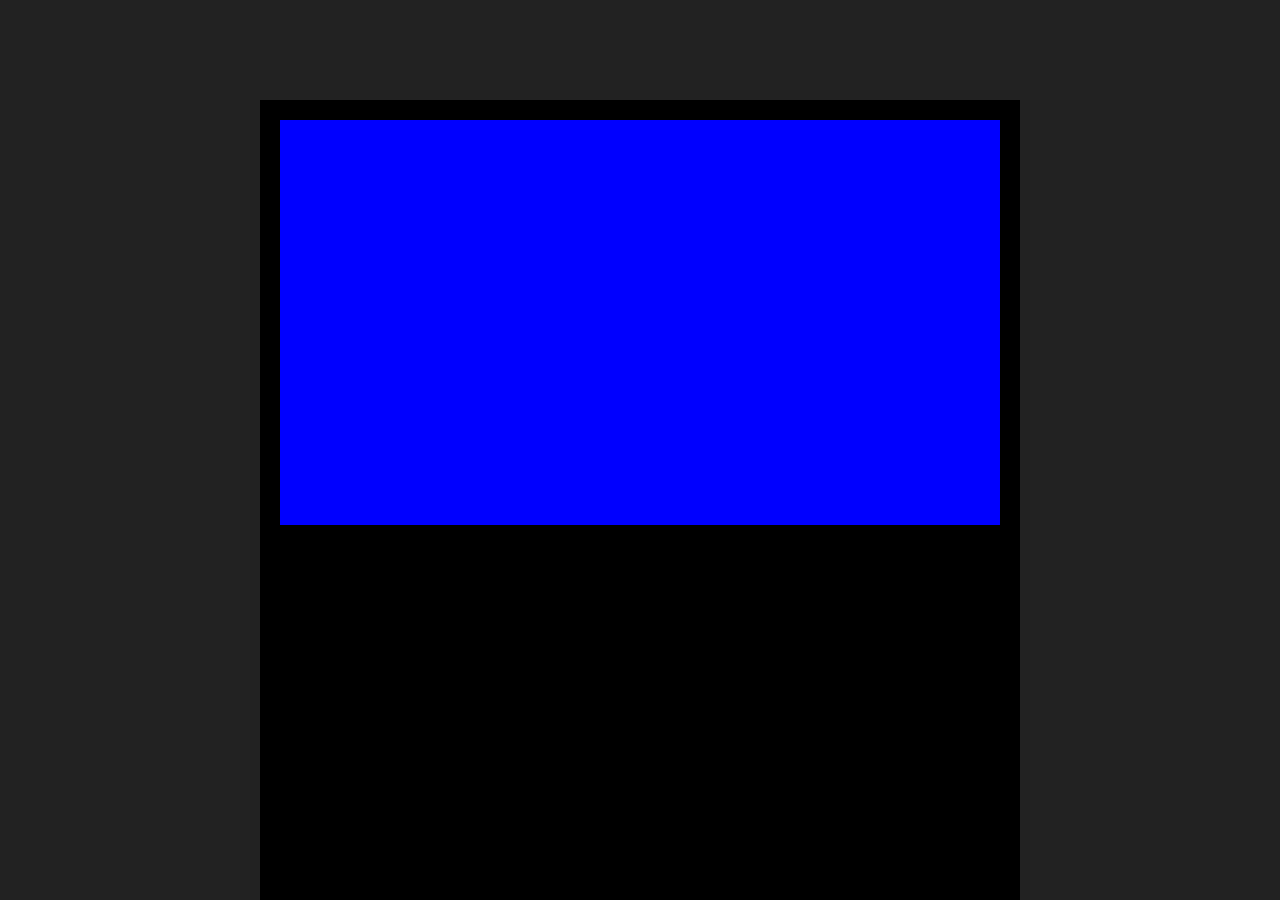
==== index.html @ e8fa6040 "added boiler plate stuff from Pterodactyl Attack engine and built frame page with simple flicker ani" ====
<!doctype html>
<html>
<head>
<meta charset="utf-8">
<style>
body {
	background: #222;
	margin: 0;
	padding: 0;
}
div#container {
	position: fixed;
	margin: 0;
	padding: 0;
	top: 0; bottom: 0; left:0; right:0;
}
canvas#c {
	display: block;
	margin: auto;
	margin-top: 100px;
	border: 20px solid black;
	border-bottom: 600px solid black;
}
</style>
</head>
<body>
<div id='container'>
	<canvas id='c'></canvas>
</div>
<script src="lib/requestAnimationFrame.js"></script>
<script src="src/main.js"></script>
<script src="src/interp.js"></script>
<script src="src/assets.js"></script>
<script src="src/executive.js"></script>
<script src="src/font.js"></script>
<script src="src/path.js"></script>
<script src="src/scene_title.js"></script>
<script src="src/vector.js"></script>
<script src="src/time.js"></script>
<script src="src/audio.js"></script>
<script src="src/timed_script.js"></script>
</body>
</html>
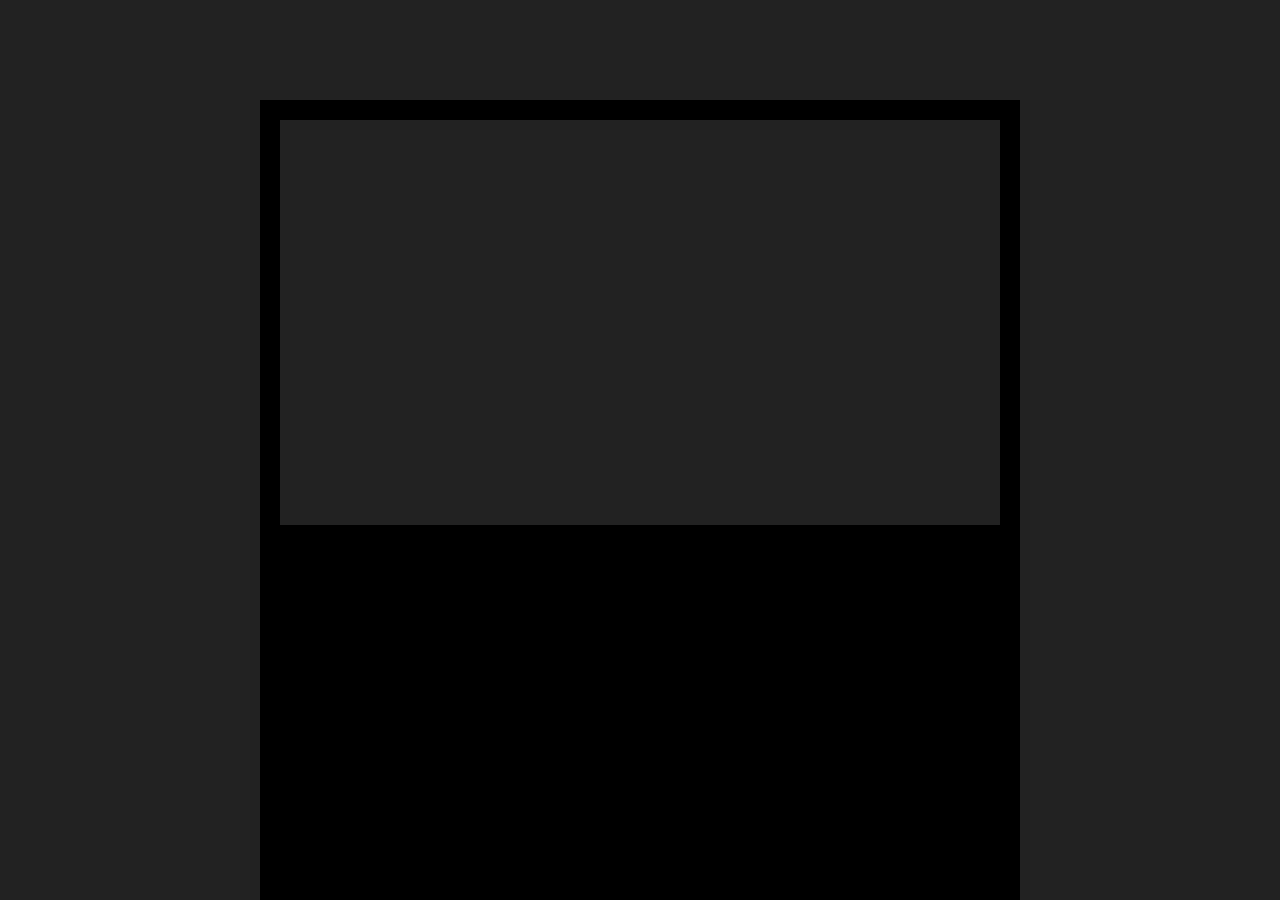
==== commit 9de69a65: "added map editor, no saving yet" ====
--- a/index.html
+++ b/index.html
@@ -28,7 +28,7 @@
 	<canvas id='c'></canvas>
 </div>
 <script src="lib/requestAnimationFrame.js"></script>
-<script src="src/main.js"></script>
+<script src="src/blind.js"></script>
 <script src="src/interp.js"></script>
 <script src="src/assets.js"></script>
 <script src="src/executive.js"></script>
@@ -39,5 +39,9 @@
 <script src="src/time.js"></script>
 <script src="src/audio.js"></script>
 <script src="src/timed_script.js"></script>
+<script src="src/main.js"></script>
+
+<script src="src/map.js"></script>
+<script src="src/player.js"></script>
 </body>
 </html>
